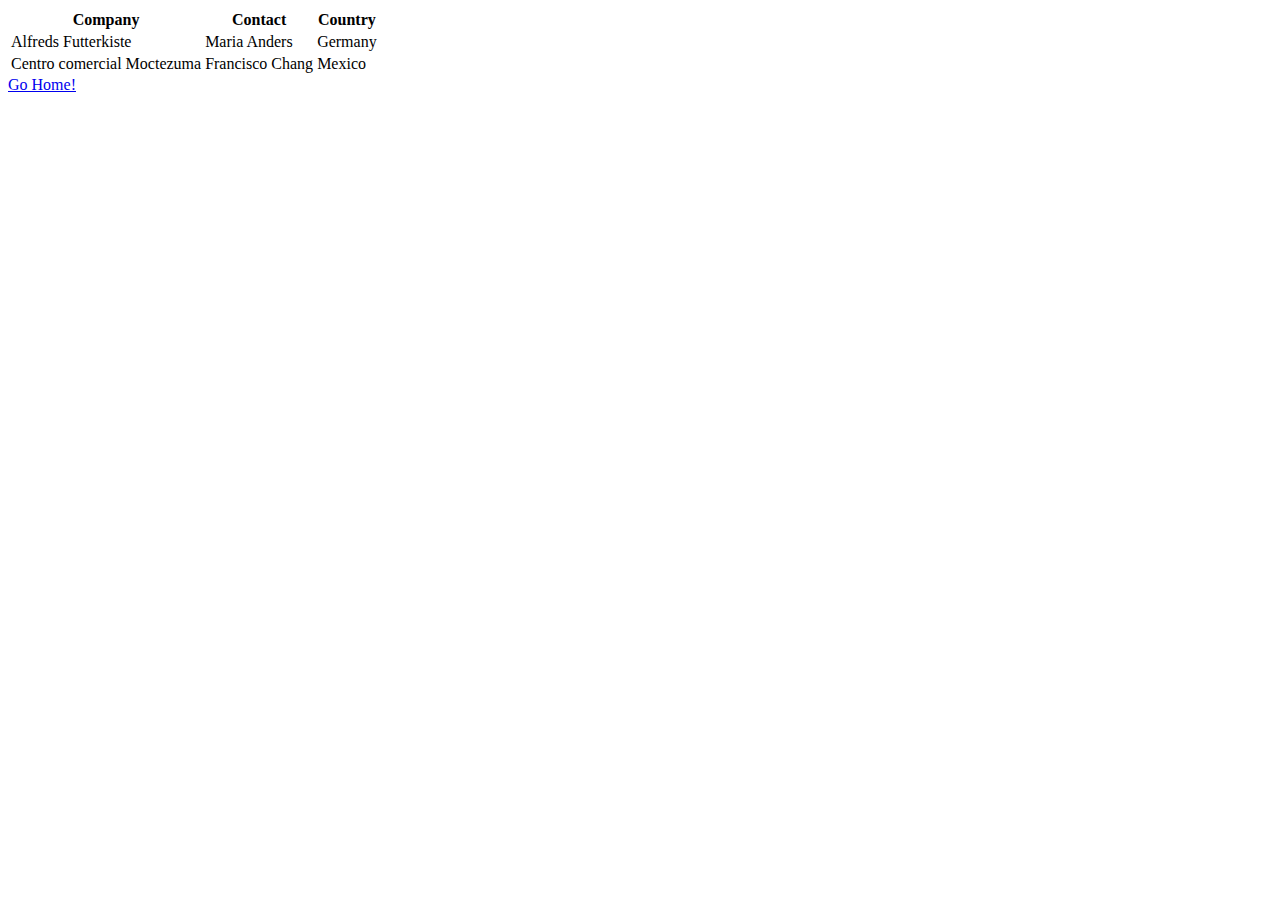
==== contact.html @ 612d5774 "added form" ====
<!DOCTYPE html>
<html>

  <head>
    <link rel="stylesheet" href="style.css"> 
    <title>New Page</title>
  </head>
  <body>
<table>
    <tr>
      <th>Company</th>
      <th>Contact</th>
      <th>Country</th>
    </tr>
    <tr>
      <td>Alfreds Futterkiste</td>
      <td>Maria Anders</td>
      <td>Germany</td>
    </tr>
    <tr>
      <td>Centro comercial Moctezuma</td>
      <td>Francisco Chang</td>
      <td>Mexico</td>
    </tr>
  </table>
  <a href="Index.html">Go Home!</a>
</body>
</html>
---- style.css ----
.submit-btn{
    background-color: red;
}
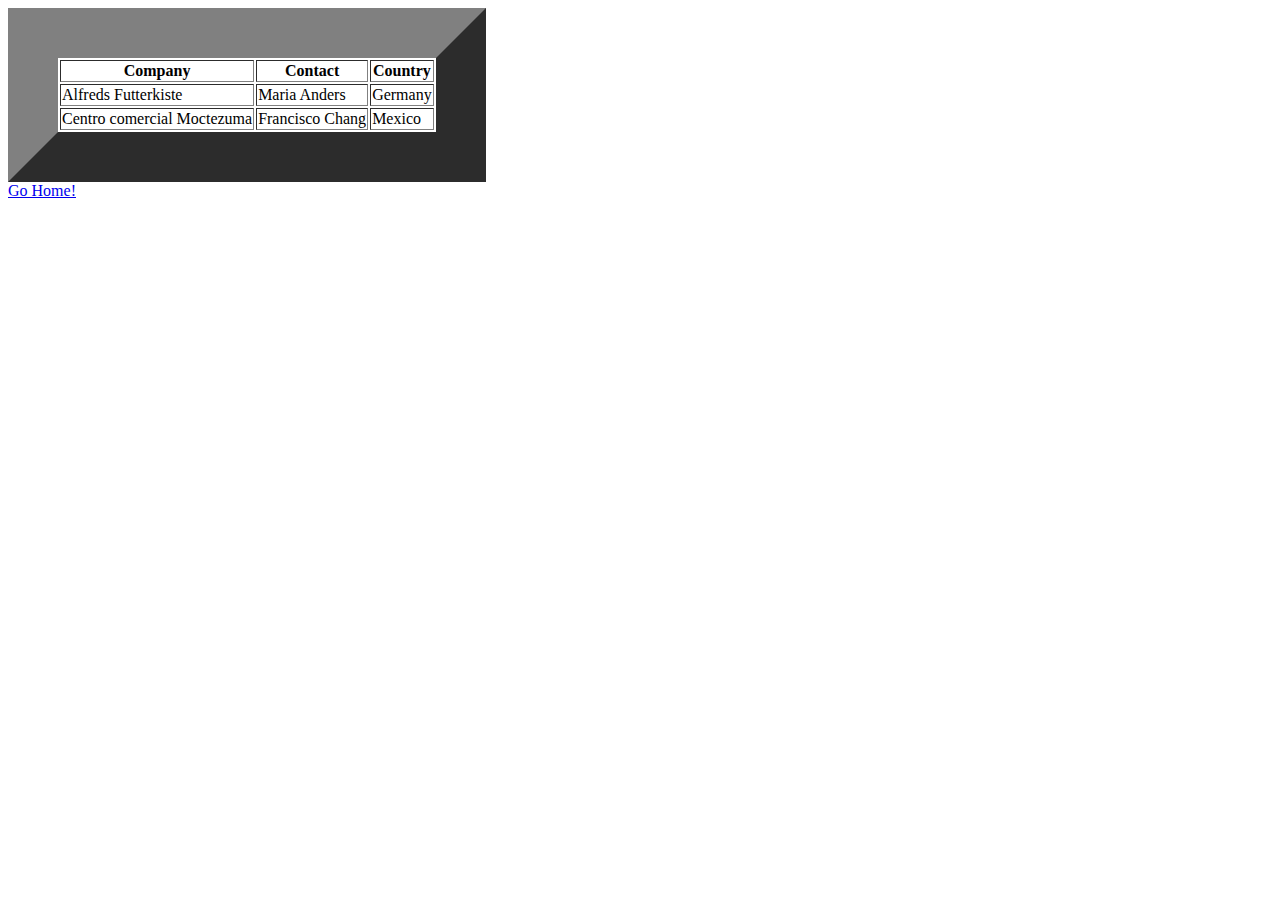
==== commit b140d739: "background and centered" ====
--- a/contact.html
+++ b/contact.html
@@ -5,8 +5,8 @@
     <link rel="stylesheet" href="style.css"> 
     <title>New Page</title>
   </head>
-  <body>
-<table>
+  <body rel="stylesheet" href="style.css">
+  <table border="50" >
     <tr>
       <th>Company</th>
       <th>Contact</th>
@@ -24,5 +24,6 @@
     </tr>
   </table>
   <a href="Index.html">Go Home!</a>
+
 </body>
 </html>--- a/style.css
+++ b/style.css
@@ -1,3 +1,20 @@
 .submit-btn{
     background-color: red;
-}+}
+
+
+.stripes {
+    background-color: #AAA;
+    background-image: -webkit-gradient(linear, 0 0, 100% 0, color-stop(.5, rgba(255, 255, 255, .2)), color-stop(.5, transparent), to(transparent));
+    background-image: -webkit-linear-gradient(0deg, rgba(255, 255, 255, 0.04) 50%, transparent 50%, transparent);
+    background-image: -moz-linear-gradient(0deg, rgba(255, 255, 255, .2) 50%, transparent 50%, transparent);
+    background-image: -ms-linear-gradient(0deg, rgba(255, 255, 255, .2) 50%, transparent 50%, transparent);
+    background-image: -o-linear-gradient(0deg, rgba(255, 255, 255, .2) 50%, transparent 50%, transparent);
+    background-image: linear-gradient(0deg, rgba(255, 255, 255, .2) 50%, transparent 50%, transparent);
+    -moz-background-size: 50px 50px;
+    background-size: 30px 14px;
+    -moz-box-shadow: 1px 1px 8px gray;
+    -webkit-box-shadow: 1px 1px 8px gray;
+    box-shadow: 1px 1px 8px gray;
+  }
+  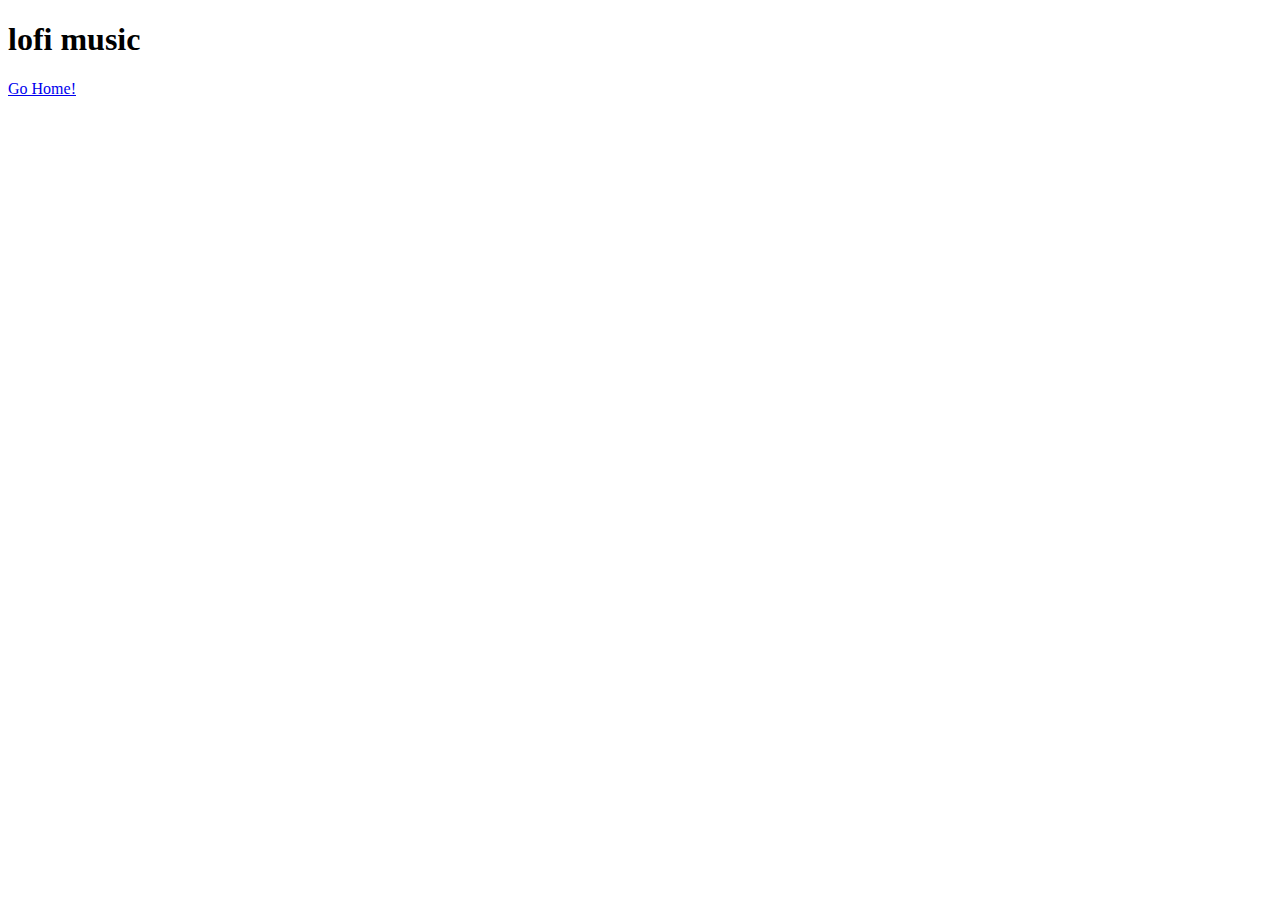
==== commit 48eff716: "Second page" ====
--- a/contact.html
+++ b/contact.html
@@ -3,27 +3,33 @@
 
   <head>
     <link rel="stylesheet" href="style.css"> 
+    
     <title>New Page</title>
+
+    <link rel="stylesheet" href="styles.css">   
+    <style>
+      body {
+        background-image: url('https://cdn.wallpapersafari.com/67/75/mp5bRl.jpg');
+        background-repeat: no-repeat;
+        background-attachment: fixed;
+        background-size: cover;
+      }
+      </style>
+
+
+ 
   </head>
-  <body rel="stylesheet" href="style.css">
-  <table border="50" >
-    <tr>
-      <th>Company</th>
-      <th>Contact</th>
-      <th>Country</th>
-    </tr>
-    <tr>
-      <td>Alfreds Futterkiste</td>
-      <td>Maria Anders</td>
-      <td>Germany</td>
-    </tr>
-    <tr>
-      <td>Centro comercial Moctezuma</td>
-      <td>Francisco Chang</td>
-      <td>Mexico</td>
-    </tr>
-  </table>
-  <a href="Index.html">Go Home!</a>
 
+  
+  <body>
+    <centre>
+      <H1>lofi music</H1>
+
+
+
+
+     <a href="Index.html">Go Home!</a>
+
+   </centre>
 </body>
 </html>--- a/style.css
+++ b/style.css
@@ -3,18 +3,7 @@
 }
 
 
-.stripes {
-    background-color: #AAA;
-    background-image: -webkit-gradient(linear, 0 0, 100% 0, color-stop(.5, rgba(255, 255, 255, .2)), color-stop(.5, transparent), to(transparent));
-    background-image: -webkit-linear-gradient(0deg, rgba(255, 255, 255, 0.04) 50%, transparent 50%, transparent);
-    background-image: -moz-linear-gradient(0deg, rgba(255, 255, 255, .2) 50%, transparent 50%, transparent);
-    background-image: -ms-linear-gradient(0deg, rgba(255, 255, 255, .2) 50%, transparent 50%, transparent);
-    background-image: -o-linear-gradient(0deg, rgba(255, 255, 255, .2) 50%, transparent 50%, transparent);
-    background-image: linear-gradient(0deg, rgba(255, 255, 255, .2) 50%, transparent 50%, transparent);
-    -moz-background-size: 50px 50px;
-    background-size: 30px 14px;
-    -moz-box-shadow: 1px 1px 8px gray;
-    -webkit-box-shadow: 1px 1px 8px gray;
-    box-shadow: 1px 1px 8px gray;
-  }
+
+
+
   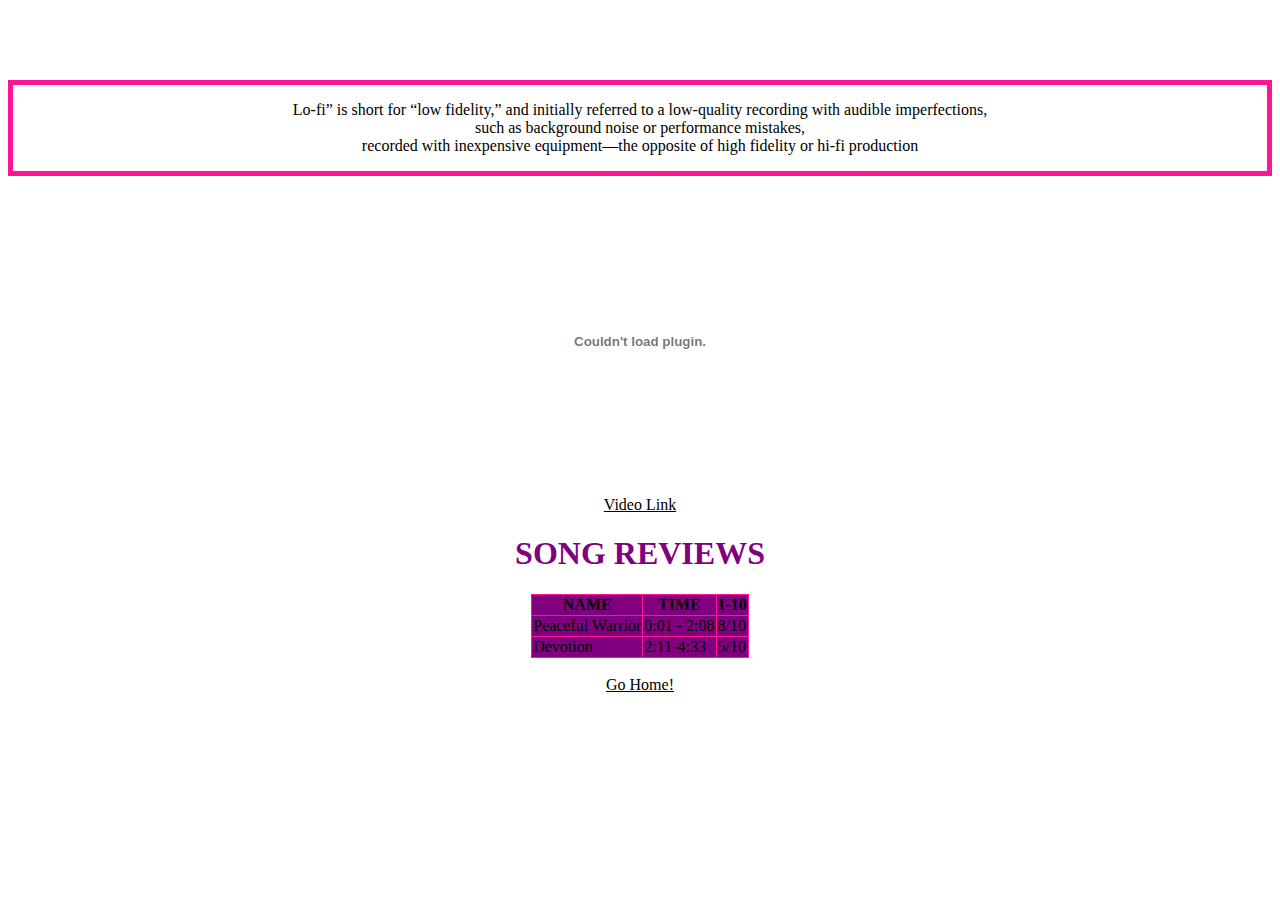
==== commit 95567460: "added second video and table" ====
--- a/contact.html
+++ b/contact.html
@@ -4,7 +4,7 @@
   <head>
     <link rel="stylesheet" href="style.css"> 
     
-    <title>New Page</title>
+      <title>New Page</title>
 
     <link rel="stylesheet" href="styles.css">   
     <style>
@@ -22,14 +22,41 @@
 
   
   <body>
-    <centre>
-      <H1>lofi music</H1>
+    <Center>
+      
+     <h1 style="color:white;">LOFI SONGS</h1>
+      
+        <P style="border-width:5px; border-style:solid; border-color:deeppink; padding: 1em;">Lo-fi” is short for “low fidelity,” and initially referred to a low-quality recording with audible imperfections,<BR> 
+        such as background noise or performance mistakes,<BR> recorded with inexpensive equipment—the opposite of high fidelity or hi-fi production</P>
+      
+    <embed type="video" src="https://www.youtube.com/watch?v=A_boxjmXyfY" width="400" height="300">
+      
+      <a href="https://www.youtube.com/watch?v=A_boxjmXyfY" style="color:rgb(0, 0, 0);"><br>Video Link</a>
 
+     <h1 style="color:purple;">SONG REVIEWS</h1>
+    
+      <table border="10" >
+        <tr>
+          <th>NAME</th>
+          <th>TIME</th>
+          <th>1-10</th>
+        </tr>
+        <tr>
+          <td>Peaceful Warrior</td>
+          <td>0:01 - 2:08</td>
+          <td>8/10</td>
+        </tr>
+        <tr>
+          <td>Devotion</td>
+          <td>2:11-4:33</td>
+          <td>5/10</td>
+        </tr>
+      </table>
+     
 
+     <br>
+     <a href="Index.html" style="color:rgb(0, 0, 0);" >Go Home!</a>
 
-
-     <a href="Index.html">Go Home!</a>
-
-   </centre>
+    </Center>
 </body>
 </html>--- a/style.css
+++ b/style.css
@@ -2,8 +2,13 @@
     background-color: red;
 }
 
-
-
+table, th, td {
+  border: 1px solid deeppink;
+  border-collapse: collapse;
+}
+th, td {
+    background-color: purple;
+  }
 
 
   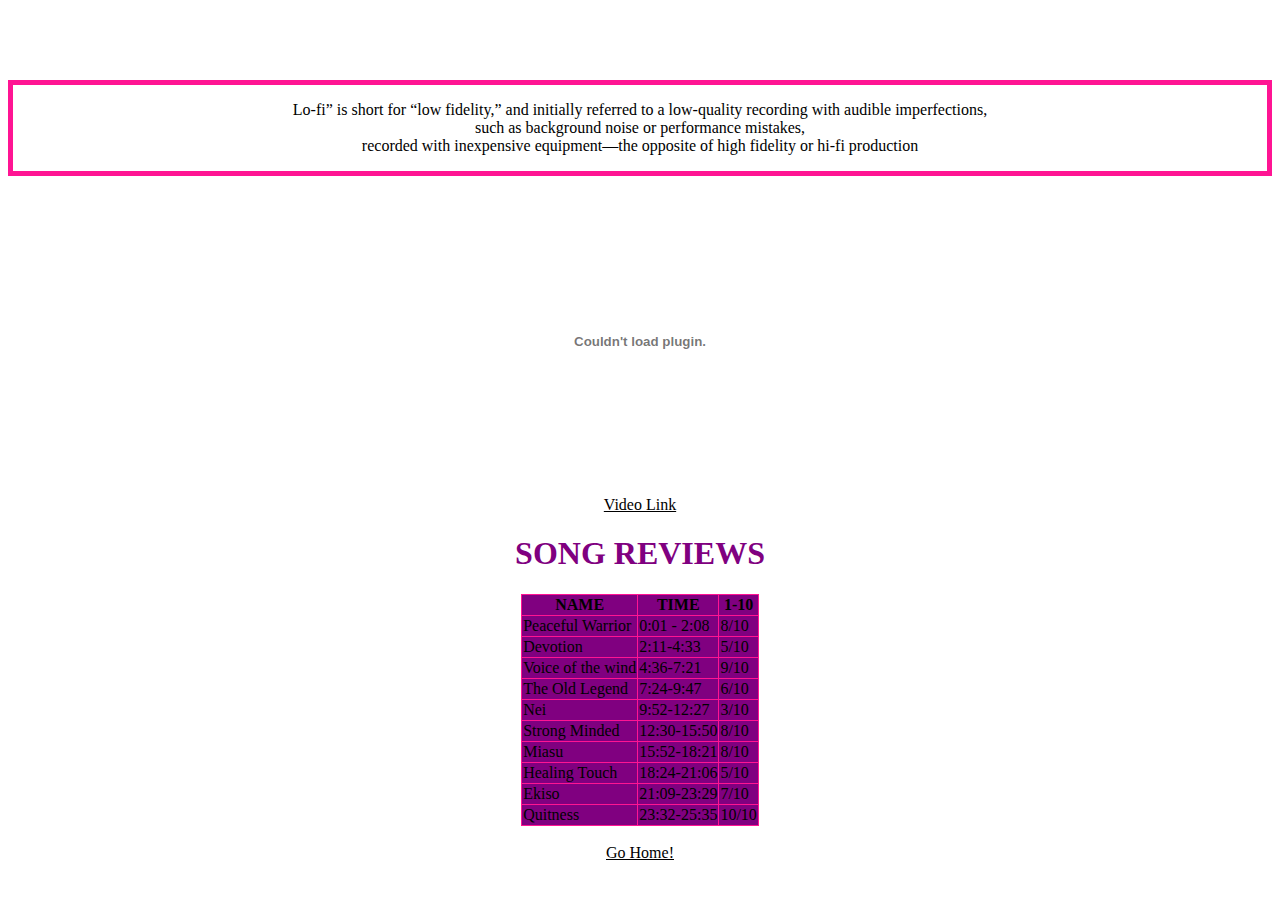
==== commit a53d588b: "sound reviews added" ====
--- a/contact.html
+++ b/contact.html
@@ -51,6 +51,46 @@
           <td>2:11-4:33</td>
           <td>5/10</td>
         </tr>
+        <tr>
+          <td>Voice of the wind</td>
+          <td>4:36-7:21</td>
+          <td>9/10</td>
+        </tr>
+        <tr>
+          <td>The Old Legend</td>
+          <td>7:24-9:47</td>
+          <td>6/10</td>
+        </tr>
+        <tr>
+          <td>Nei</td>
+          <td>9:52-12:27</td>
+          <td>3/10</td>
+        </tr>
+        <tr>
+          <td>Strong Minded</td>
+          <td>12:30-15:50</td>
+          <td>8/10</td>
+        </tr>
+        <tr>
+          <td>Miasu</td>
+          <td>15:52-18:21</td>
+          <td>8/10</td>
+        </tr>
+        <tr>
+          <td>Healing Touch</td>
+          <td>18:24-21:06</td>
+          <td>5/10</td>
+        </tr>
+        <tr>
+          <td>Ekiso</td>
+          <td>21:09-23:29</td>
+          <td>7/10</td>
+        </tr>
+        <tr>
+          <td>Quitness</td>
+          <td>23:32-25:35</td>
+          <td>10/10</td>
+        </tr>
       </table>
      
 
